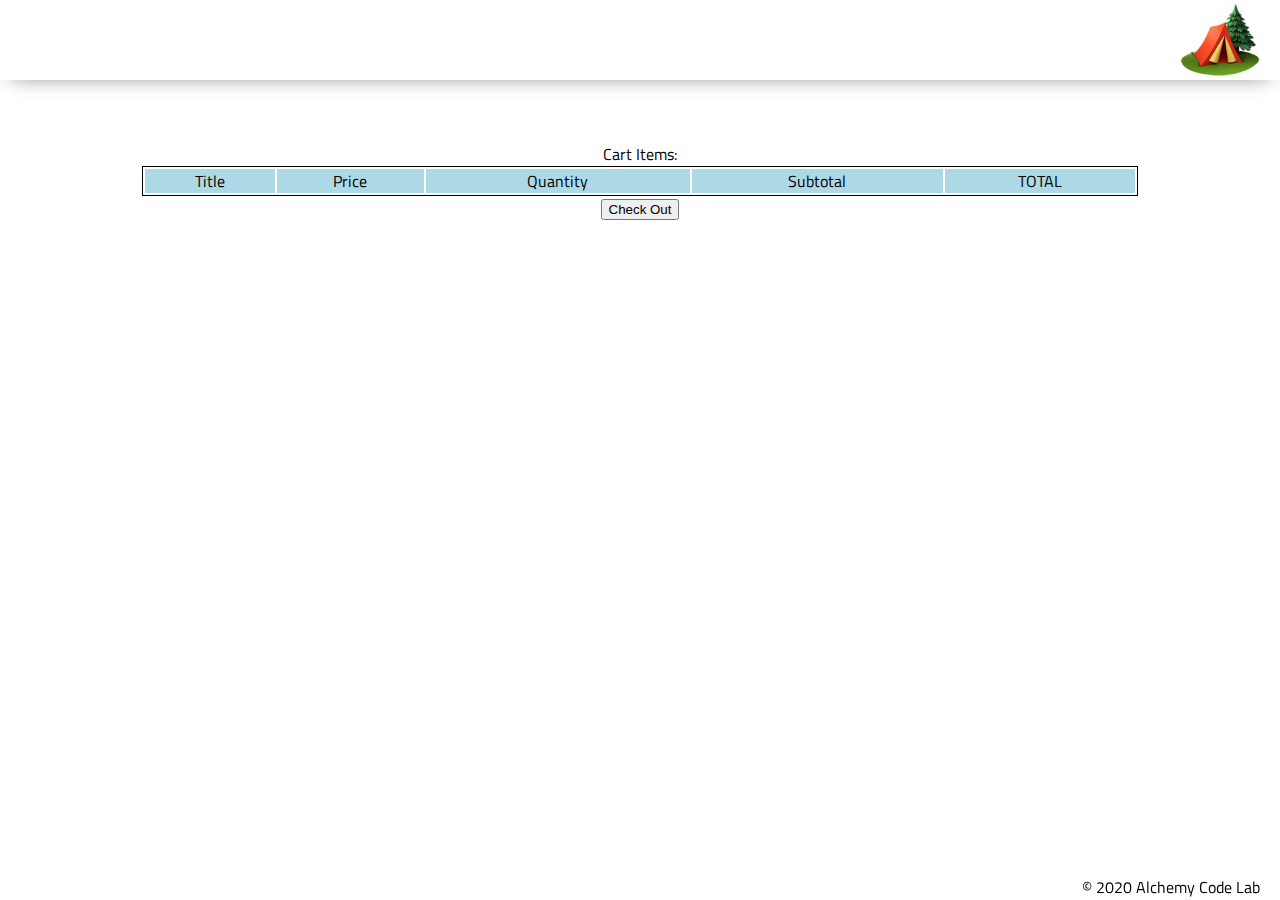
==== cart/index.html @ e2255eee "added cart html file with outline" ====
<!DOCTYPE html>
<html lang="en">

<head>
    <meta charset="UTF-8">
    <meta name="viewport" content="width=device-width, initial-scale=1.0">
    <meta http-equiv="X-UA-Compatible" content="ie=edge">
    <link href="https://fonts.googleapis.com/css2?family=Titillium+Web:wght@300&display=swap" rel="stylesheet">
    <link rel="stylesheet" href="../styles/reset.css">
    <link rel="stylesheet" href="../styles/style.css">
    <link rel="stylesheet" href="../styles/cart.css">
    <title>Cart</title>
</head>

<body>
    <header>
        <div class="gutter-right logo">
            <a href="/"><img src="../assets/tent.png"/></a>
            
        </div>
    </header>
    <main>
        <section class="main-section">
            Cart Items:
            <table>
                <thead>
                    <tr>
                        <th>Title</th>
                        <th>Price</th>
                        <th>Quantity</th>
                        <th>Subtotal</th>
                        <th>TOTAL</th>
                    </tr>
                </thead>
                <tbody>

                </tbody>
                <tfoot>
                 
                </tfoot>
              </table>
              <div>
                  <button>Check Out</button>
              </div>
        </section>
    </main>
    <footer>
        <div class="copy gutter-right">&copy; 2020 Alchemy Code Lab</div>
    </footer>

    <script type="module" src="./cart.js"></script>
</body>

</html>
---- styles/style.css ----
body {
    --color1: #ffffff;
    --color2: #ffffff;
    --color3: #ffffff;
    --color4: #ffffff;
    --color5: #ffffff;

    /* https://coolors.co/generate and click export -> scss to get the colors to copy and paste below*/
    /* --color1: hsla(349, 69%, 76%, 1);
    --color2: hsla(207, 67%, 44%, 1);
    --color3: hsla(200, 61%, 56%, 1);
    --color4: hsla(187, 41%, 94%, 1);
    --color5: hsla(170, 28%, 95%, 1); */

    /* --color1: hsla(45, 86%, 83%, 1);
    --color2: hsla(135, 65%, 98%, 1);
    --color3: hsla(315, 37%, 86%, 1);
    --color4: hsla(45, 73%, 98%, 1);
    --color5: hsla(224, 40%, 79%, 1); */
    
    --header-height: 80px;
    --shadow: 0px 10px 20px -12px rgba(0,0,0,0.45);
    --gutter: 30px;
    --footer-height: 25px;
    
    font-family: 'Titillium Web', sans-serif;
    background-color: var(--color2);
}

main {
    display: flex;
    flex-direction: column;
    justify-content: center;
    align-items: center;
    margin-bottom: calc(var(--footer-height));
}

section {
    background-color: var(--color5);
    width: 1000px;
    max-width: 80%;
    display: flex;
    flex-direction: column;
    justify-content: center;
    align-items: center;
    padding-top: var(--gutter);
    padding-bottom: var(--gutter);
    margin-top: var(--gutter);
    margin-bottom: var(--gutter);
    border: solid 2px var(--color1);
}

ul {
    align-content: center;
}
#campingImage {
    height: 350px;
}

.homePhoto {
    height: 350px;
}
header {
    display: flex;
    justify-content: flex-end;
    background-color: var(--color3);
    height: var(--header-height);
    box-shadow: var(--shadow);
}

footer {
    display: flex;
    justify-content: flex-end;
    background-color: var(--color3);
    box-shadow: var(--shadow);
}


h2 {
    font-size: 1.8rem;
    font-weight: bold;
}

.gutter-right {
    margin-right: 20px;
}

.main-logo {
    animation: pulse 5s infinite ease-in-out;
}

header img {
    height: var(--header-height);
}

.stockImage {
    width: 200px;
}
.stockImageFire {
    height: 200px;
}

content {
    width: 80%;
}

p {
    margin: var(--gutter);
}
  
footer {
    position: fixed;
    width: 100%;
    bottom: 0;
    height: var(--footer-height);
    display: flex;
    justify-content: flex-end;
    background-color: var(--color3);
    box-shadow: var(--shadow);
}
  
  @keyframes pulse {
    20% {
      transform: rotate3d(-10, -10, -10, 50deg) scale(1.2);
    }

    40% {
        transform: rotate3d(10, 10, -10, 50deg) scale(1);
    }

    60% {
        transform: rotate3d(-10, 10, 10, 50deg) scale(1.2);
      }

    80% {
        transform: rotate3d(10, 10, 10, 50deg) scale(1);
    }

  }
---- styles/cart.css ----
table {
    width: 100%;
    border: solid 1px;
};

td, th {
border: solid 1px
}
th {
    background-color: lightblue;
}
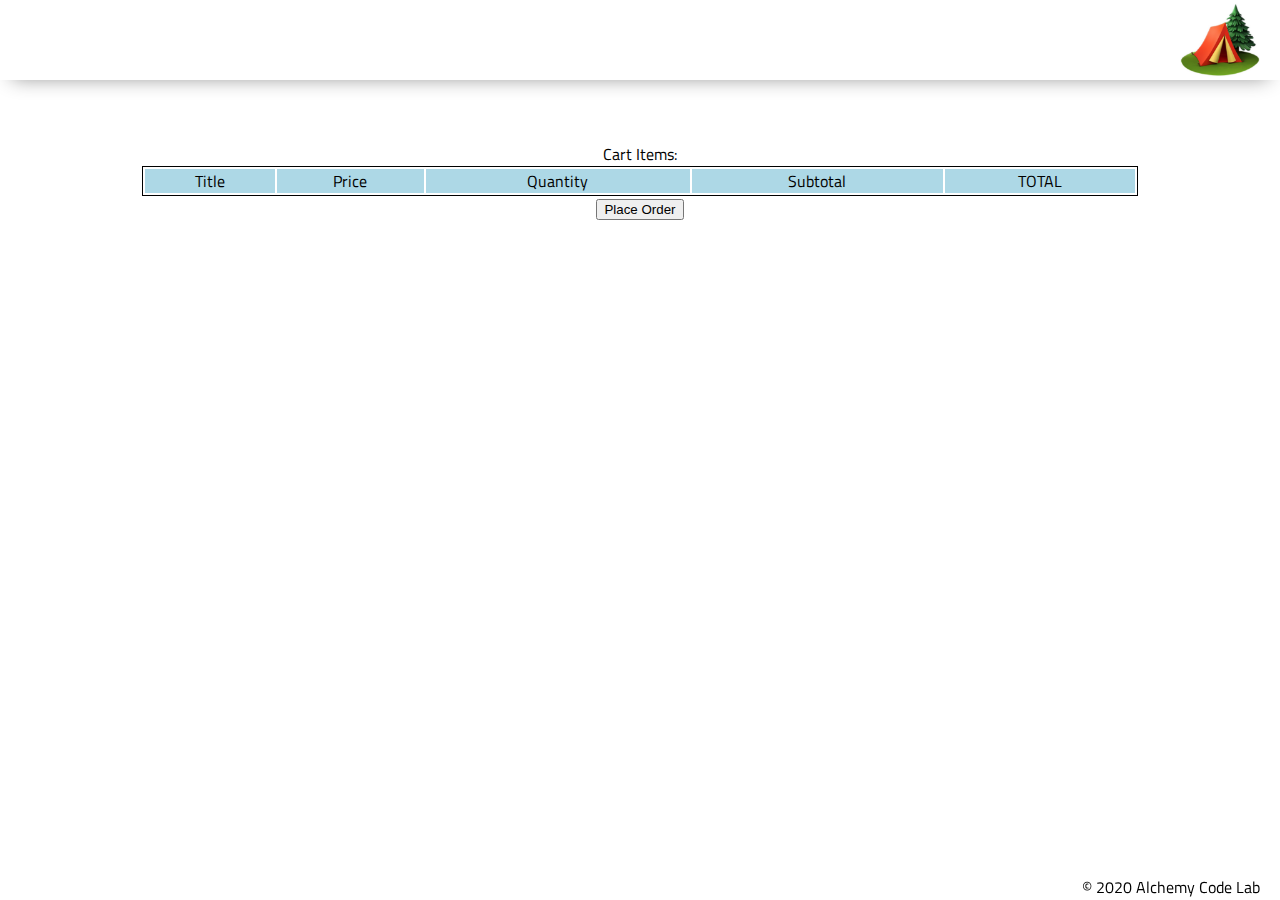
==== commit e1de33f7: "updated data/cart.js with item nums" ====
--- a/cart/index.html
+++ b/cart/index.html
@@ -41,7 +41,7 @@
                 </tfoot>
               </table>
               <div>
-                  <button>Check Out</button>
+                  <button>Place Order</button>
               </div>
         </section>
     </main>
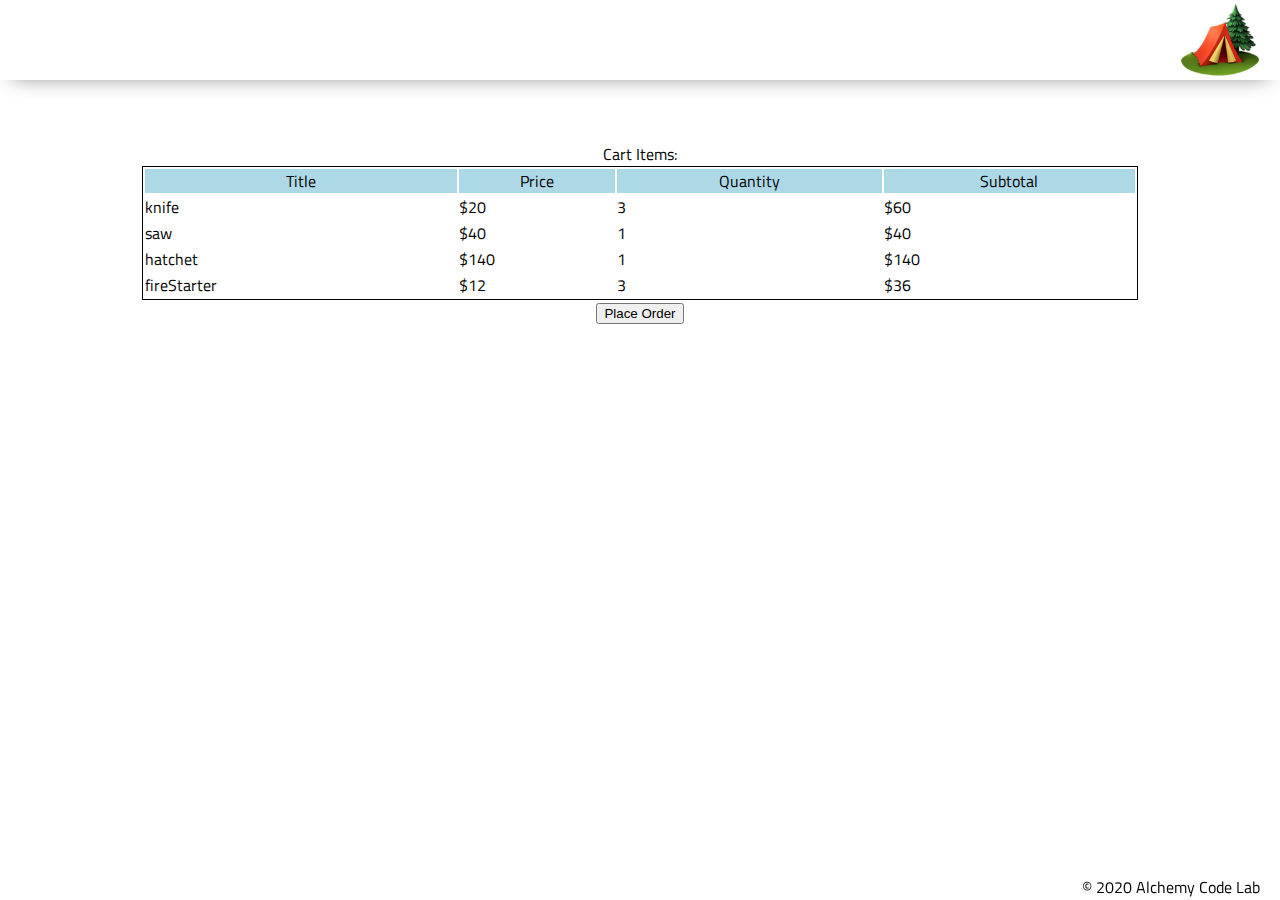
==== commit a088c945: "calcLineItem functional and refractor test passes" ====
--- a/cart/index.html
+++ b/cart/index.html
@@ -30,7 +30,7 @@
                         <th>Price</th>
                         <th>Quantity</th>
                         <th>Subtotal</th>
-                        <th>TOTAL</th>
+                       
                     </tr>
                 </thead>
                 <tbody>
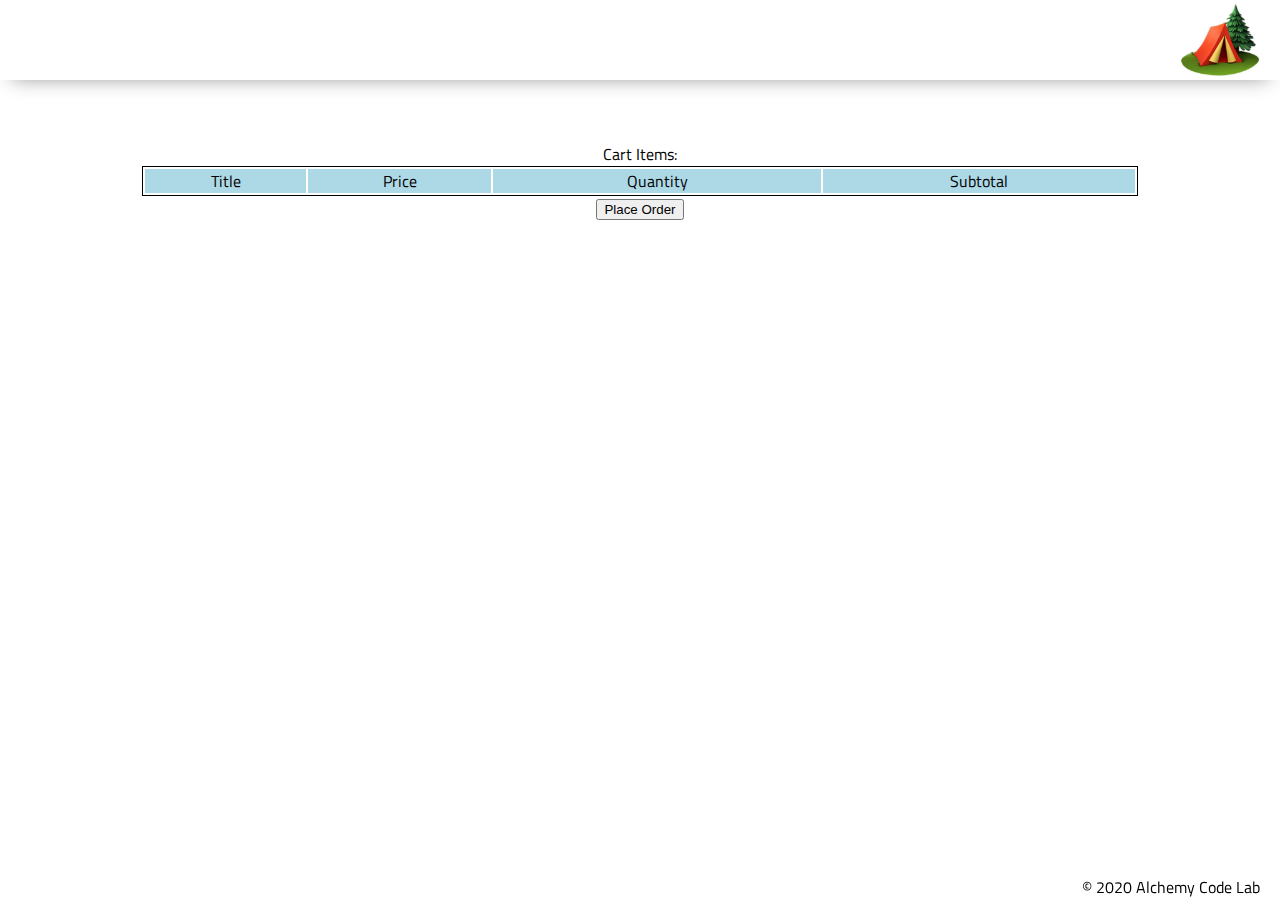
==== commit f71d46c9: "updated pathing, eventlistener on order button, home href from cart and products" ====
--- a/cart/index.html
+++ b/cart/index.html
@@ -16,7 +16,7 @@
 <body>
     <header>
         <div class="gutter-right logo">
-            <a href="/"><img src="../assets/tent.png"/></a>
+            <a href="/index.html"><img src="../assets/tent.png"/></a>
             
         </div>
     </header>
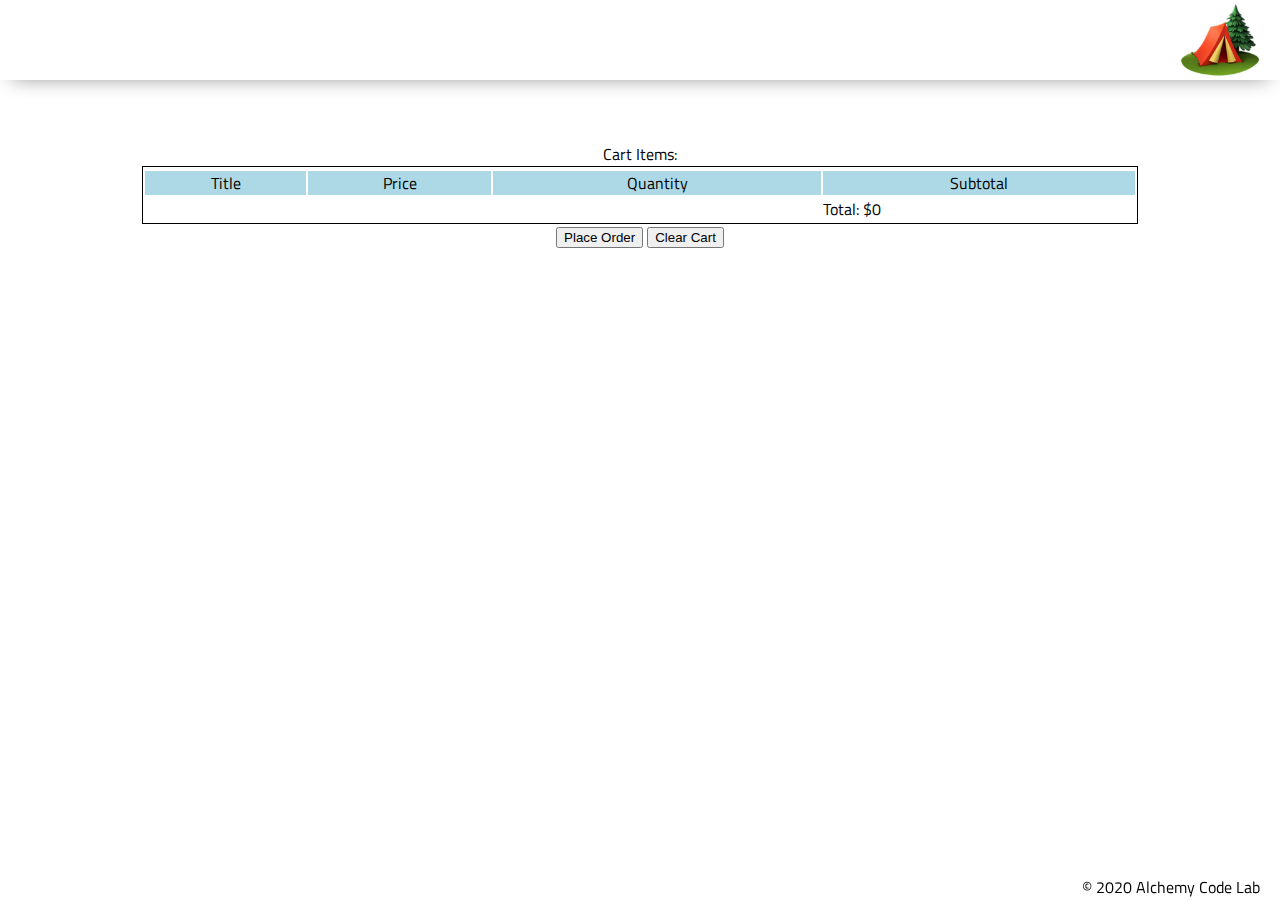
==== commit bbf83fa9: "clear button works!!! Added another buttin to cart HTML." ====
--- a/cart/index.html
+++ b/cart/index.html
@@ -26,6 +26,9 @@
             <table>
                 <thead>
                     <tr>
+                        <td></td>
+                    </tr>
+                    <tr>
                         <th>Title</th>
                         <th>Price</th>
                         <th>Quantity</th>
@@ -37,11 +40,15 @@
 
                 </tbody>
                 <tfoot>
-                 
+                    <tr>
+                        <td colspan="3"></td>
+                        <td><span id="total"></span></td>
+                    </tr>
                 </tfoot>
               </table>
               <div>
-                  <button>Place Order</button>
+                  <button id="orderButton">Place Order</button>
+                  <button id="clearCart">Clear Cart</button>
               </div>
         </section>
     </main>
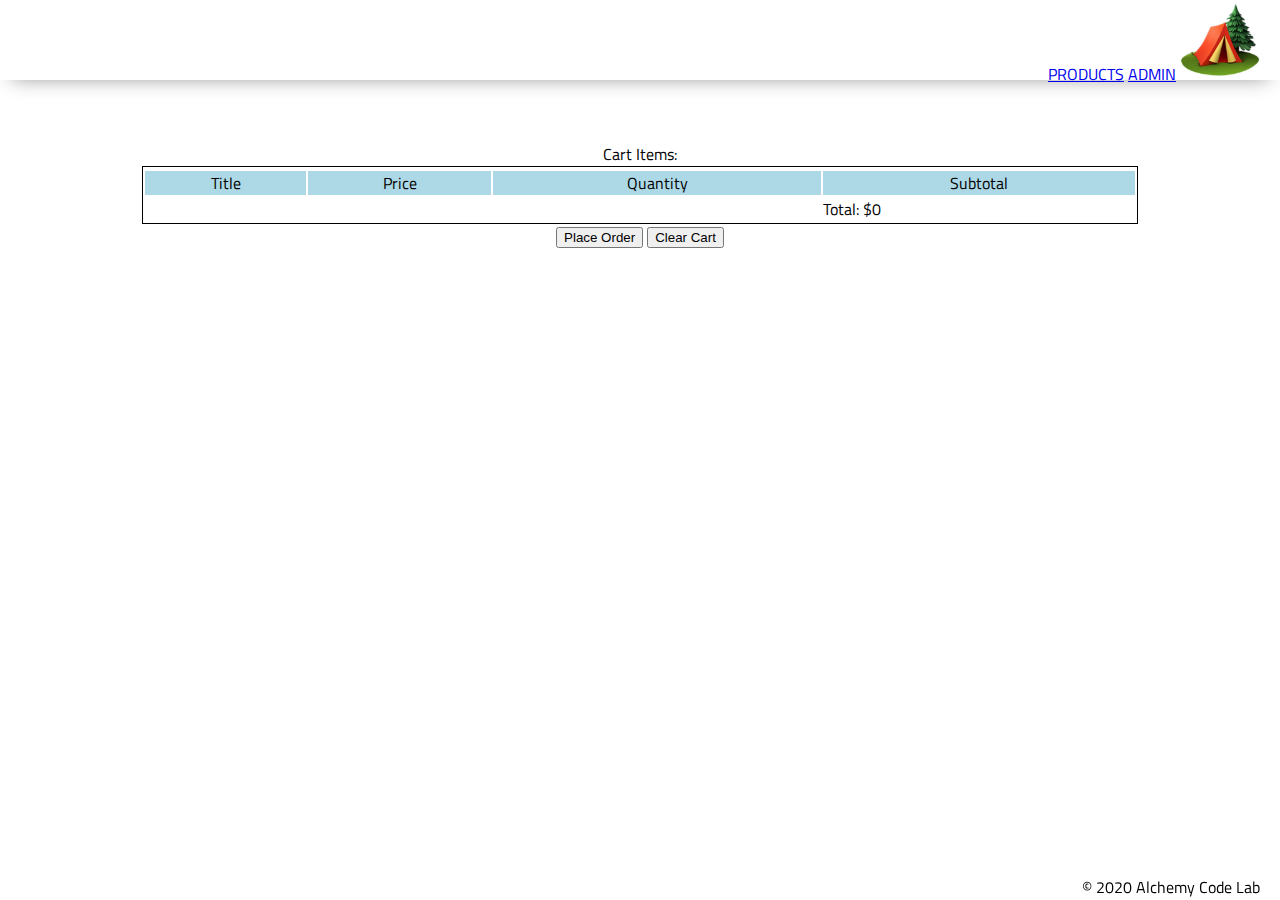
==== commit 4cb63ddf: "Added finctions and pathing, admin page stores to local, all tests PASS" ====
--- a/cart/index.html
+++ b/cart/index.html
@@ -16,7 +16,9 @@
 <body>
     <header>
         <div class="gutter-right logo">
-            <a href="/index.html"><img src="../assets/tent.png"/></a>
+            <a href="../products">PRODUCTS</a>
+            <a href="../admin">ADMIN</a>
+            <a href="../"><img src="../assets/tent.png"/></a>
             
         </div>
     </header>
